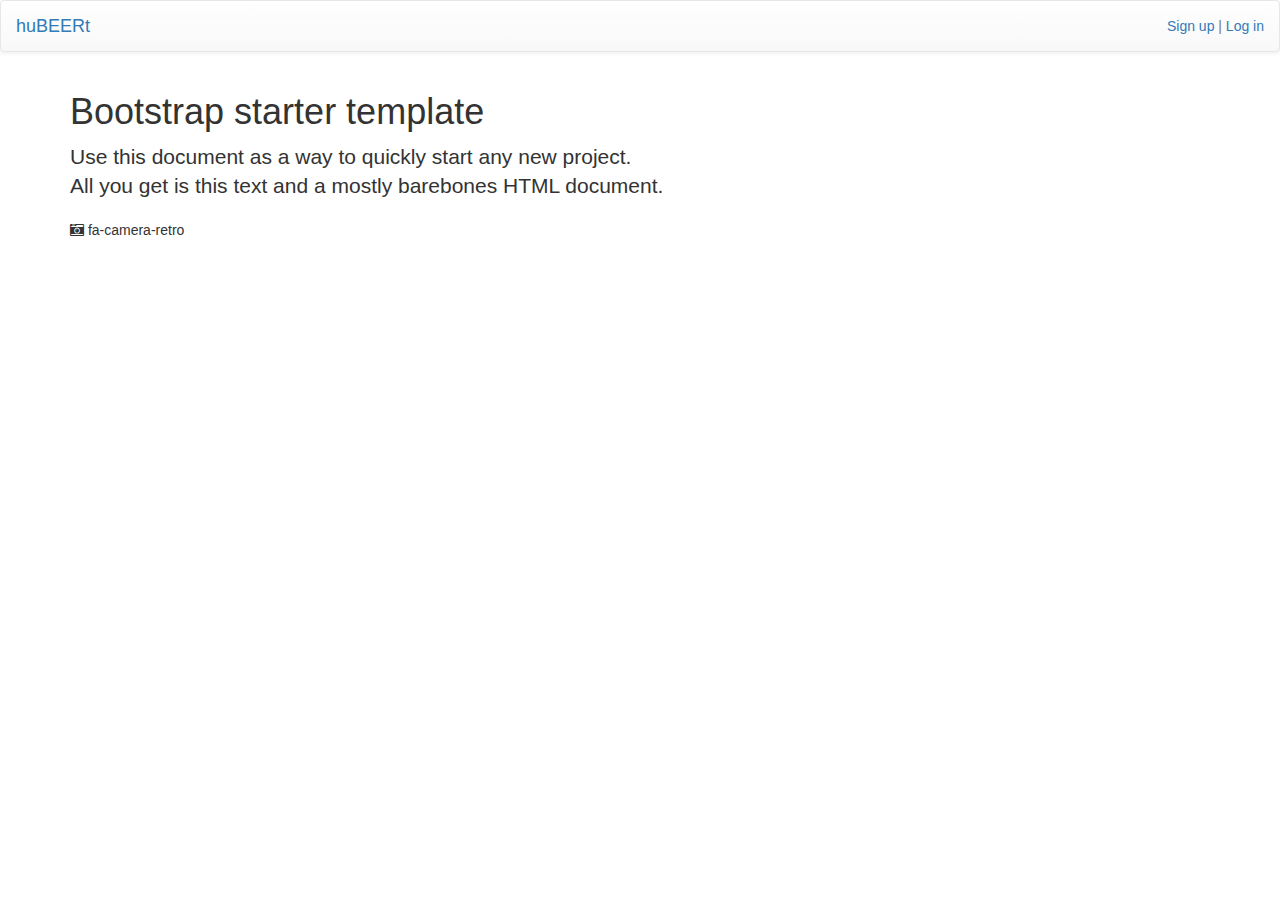
==== prototype/index.html @ 4481e853 "init prototype" ====
<!DOCTYPE html>
<html lang="en">
  <head>
    <meta charset="utf-8">
    <meta http-equiv="X-UA-Compatible" content="IE=edge">
    <meta name="viewport" content="width=device-width, initial-scale=1">
    <meta name="description" content="Simple prototype for huBEERt project.">
    <meta name="author" content="SuperGrupa">

    <title>huBEERt - Prototype GUI</title>

    <link href="bootstrap/bootstrap.css" rel="stylesheet">
    <link href="bootstrap/bootstrap-theme.css" rel="stylesheet">
    <link rel="stylesheet" href="font-awesome/css/font-awesome.min.css">
    <link href="style.css" rel="stylesheet">
    
  </head>

  <body>

    <nav class='navbar navbar-default'>
      <div class='container-fluid'>
        <div class='navbar-header'>
          <div class='navbar-brand'>
            <p class='navbar-right'>
              <a href="index.html">
                huBEERt
              </a>
            </p>
          </div>
        </div>
        <div class='btn-group pull-right'>
          <p class='navbar-text navbar-right'>
            <a href="signUp.html">Sign up</a>
            |
            <a href="signIn.html">Log in</a>
          </p>
        </div>
      </div>
    </nav>



    <div class="container">

      <div class="starter-template">
        <h1>Bootstrap starter template</h1>
        <p class="lead">Use this document as a way to quickly start any new project.<br> All you get is this text and a mostly barebones HTML document.</p>
      </div>

      <i class="fa fa-camera-retro"></i> fa-camera-retro

    </div>


    
    <script src="jquery/jquery.min.js"></script>
    <script src="bootstrap/bootstrap.js"></script>
  </body>
</html>
---- prototype/style.css ----
.navbar-right {
	margin-right: 0px;
}
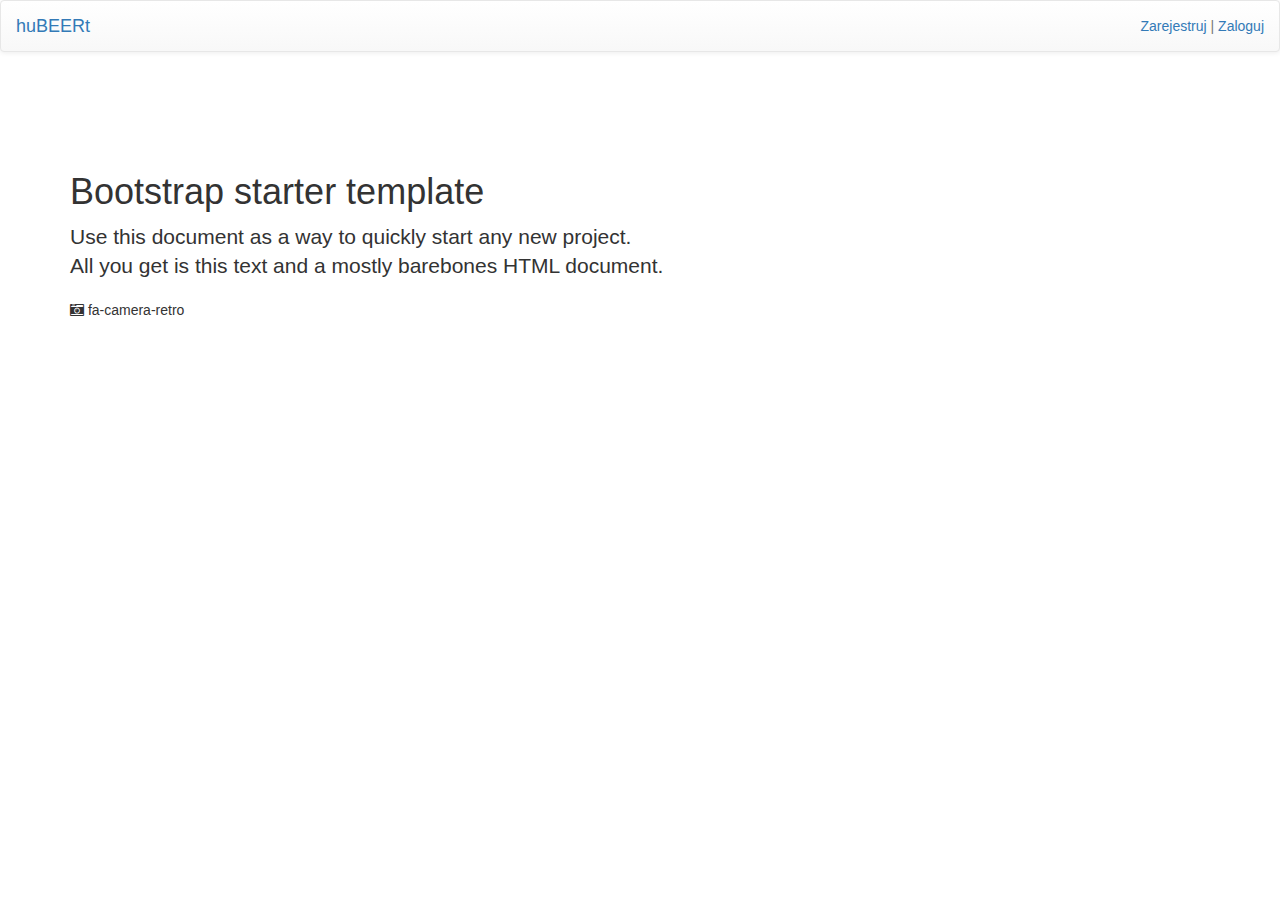
==== commit e70b59fe: "signin and singup pages" ====
--- a/prototype/index.html
+++ b/prototype/index.html
@@ -32,9 +32,9 @@
         </div>
         <div class='btn-group pull-right'>
           <p class='navbar-text navbar-right'>
-            <a href="signUp.html">Sign up</a>
+            <a href="signUp.html">Zarejestruj</a>
             |
-            <a href="signIn.html">Log in</a>
+            <a href="signIn.html">Zaloguj</a>
           </p>
         </div>
       </div>
--- a/prototype/style.css
+++ b/prototype/style.css
@@ -1,3 +1,13 @@
 .navbar-right {
 	margin-right: 0px;
+}
+
+form {
+	width: 500px;
+	margin-left: auto;
+	margin-right: auto;
+}
+
+.navbar {
+	margin-bottom: 100px;
 }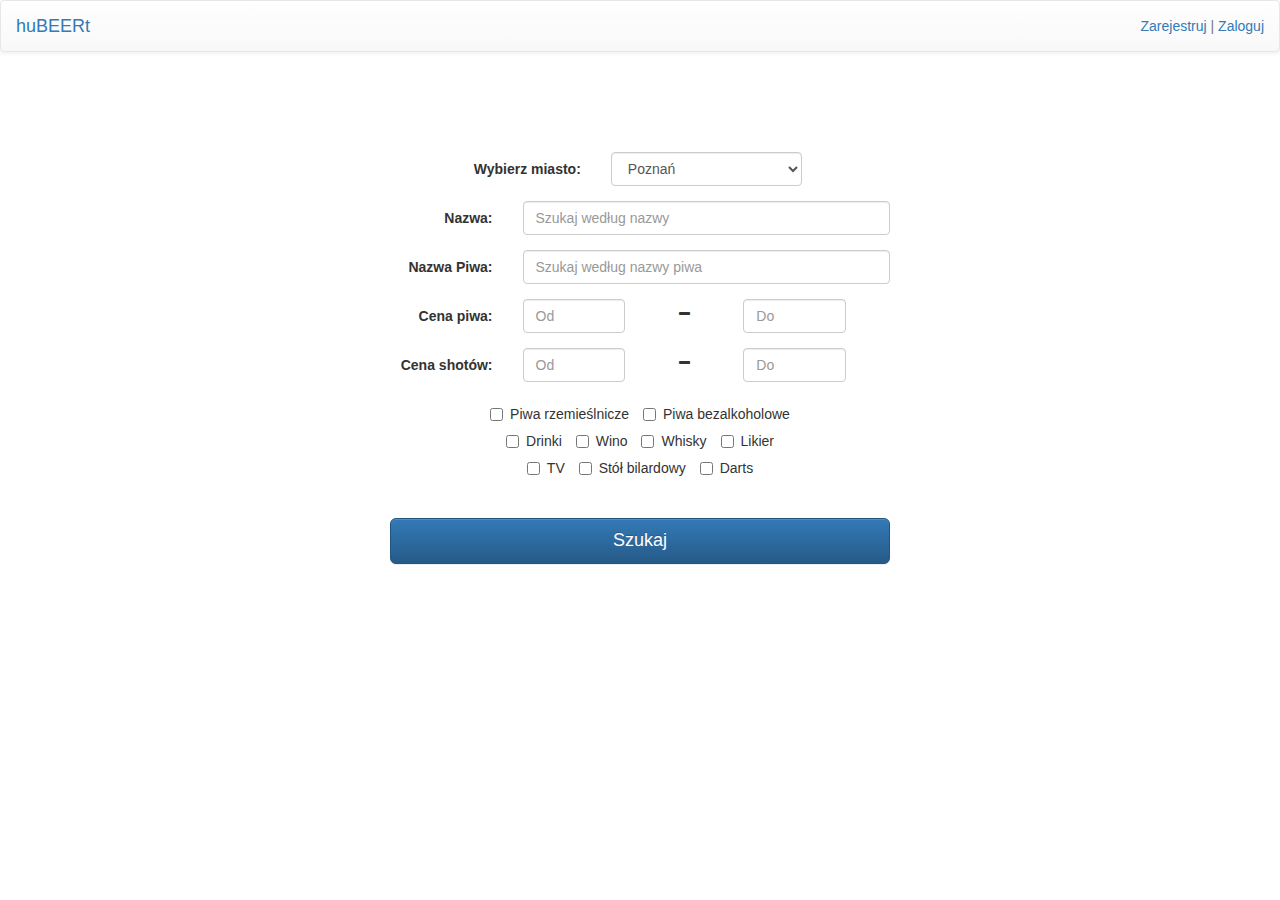
==== commit faa64864: "add main page" ====
--- a/prototype/index.html
+++ b/prototype/index.html
@@ -44,15 +44,90 @@
 
     <div class="container">
 
-      <div class="starter-template">
-        <h1>Bootstrap starter template</h1>
-        <p class="lead">Use this document as a way to quickly start any new project.<br> All you get is this text and a mostly barebones HTML document.</p>
-      </div>
+      <form class="form-horizontal" action="lista.html">         
+        <div class="form-group">
+          <label class="col-sm-5 control-label">Wybierz miasto:</label>
+          <div class="col-sm-5">
+            <select class="form-control">
+              <option>Gdańsk</option>
+              <option>Kraków</option>
+              <option selected="selected">Poznań</option>
+              <option>Warszawa</option>            
+              <option>Wrocław</option>            
+            </select>
+          </div>
+        </div>
+        <div class="form-group">
+          <label class="col-sm-3 control-label">Nazwa:</label>
+          <div class="col-sm-9">
+            <input type="text" class="form-control" placeholder="Szukaj według nazwy">
+          </div> 
+        </div> 
+        <div class="form-group">
+          <label class="col-sm-3 control-label">Nazwa Piwa:</label>
+          <div class="col-sm-9">
+            <input type="text" class="form-control" placeholder="Szukaj według nazwy piwa">
+          </div> 
+        </div> 
+        <div class="form-group">
+          <label class="col-sm-3 control-label">Cena piwa:</label>
+          <div class="col-sm-3">
+            <input type="number" class="form-control" placeholder="Od">
+          </div>
+          <div class="col-sm-2 text-center">
+            <i class="fa fa-minus" style="margin: 8px;"></i>
+          </div>
+          <div class="col-sm-3">
+            <input type="number" class="form-control" placeholder="Do">
+          </div>
+        </div>
+        <div class="form-group">
+          <label class="col-sm-3 control-label">Cena shotów:</label>
+          <div class="col-sm-3">
+            <input type="number" class="form-control" placeholder="Od">
+          </div>
+          <div class="col-sm-2 text-center">
+            <i class="fa fa-minus" style="margin: 8px;"></i>
+          </div>
+          <div class="col-sm-3">
+            <input type="number" class="form-control" placeholder="Do">
+          </div>
+        </div>
+        <div class="text-center">
+          <label class="checkbox-inline">
+            <input type="checkbox" id="inlineCheckbox1" value="option1"> Piwa rzemieślnicze
+          </label>
+          <label class="checkbox-inline">
+            <input type="checkbox" id="inlineCheckbox2" value="option2"> Piwa bezalkoholowe
+          </label>
+          <br>
+          <label class="checkbox-inline">
+            <input type="checkbox" id="inlineCheckbox3" value="option3"> Drinki
+          </label>
+          <label class="checkbox-inline">
+            <input type="checkbox" id="inlineCheckbox3" value="option3"> Wino
+          </label>
+          <label class="checkbox-inline">
+            <input type="checkbox" id="inlineCheckbox3" value="option3"> Whisky
+          </label>
+          <label class="checkbox-inline">
+            <input type="checkbox" id="inlineCheckbox3" value="option3"> Likier
+          </label>
+          <br>
+          <label class="checkbox-inline">
+            <input type="checkbox" id="inlineCheckbox3" value="option3"> TV
+          </label>
+          <label class="checkbox-inline">
+            <input type="checkbox" id="inlineCheckbox3" value="option3"> Stół bilardowy
+          </label>
+          <label class="checkbox-inline">
+            <input type="checkbox" id="inlineCheckbox3" value="option3"> Darts
+          </label>
 
-      <i class="fa fa-camera-retro"></i> fa-camera-retro
-
-    </div>
-
+        </div>
+        <br>
+        <button type="submit" class="btn btn-primary btn-lg btn-block" style="margin-top: 20px;">Szukaj</button>
+      </form>
 
     
     <script src="jquery/jquery.min.js"></script>
